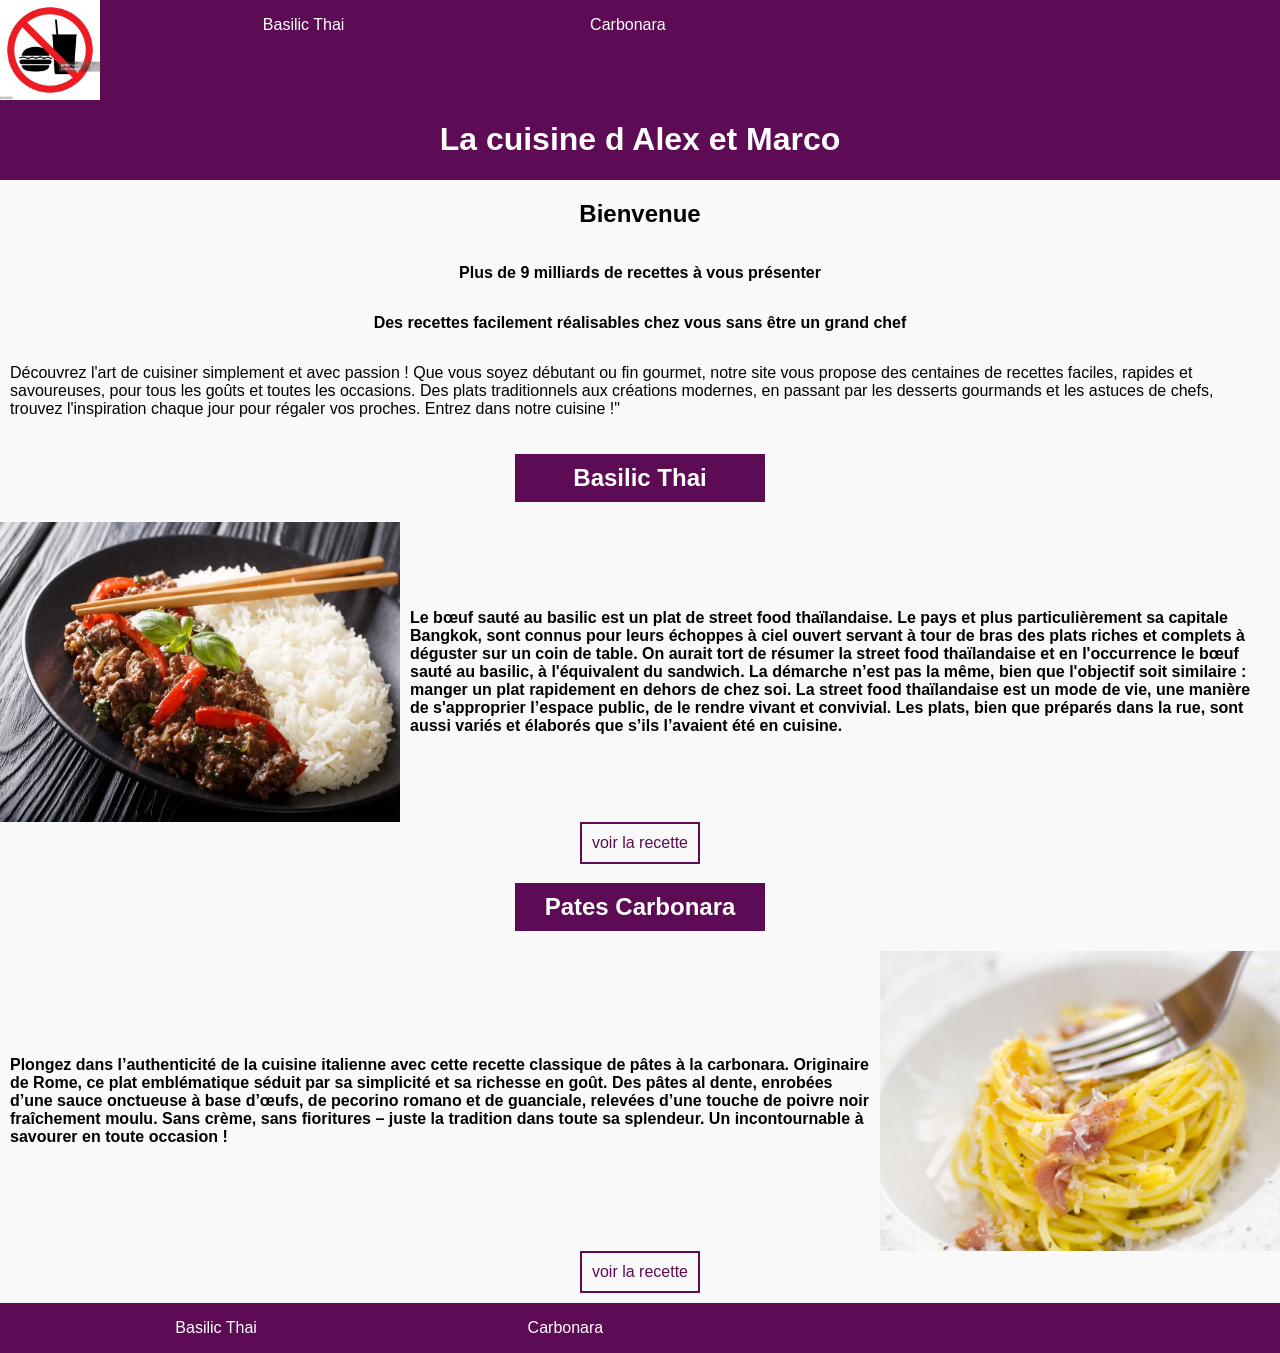
==== index.html @ 8d5aa3c8 "first-commit" ====
<!DOCTYPE html>
<html lang="fr">

<head>
    <meta charset="UTF-8">
    <meta name="viewport" content="width=device-width, initial-scale=1.0">
    <link rel="stylesheet" href="./assets/css/styles.css">
    <title>La cuisine d Alex et Marco</title>
</head>

<header>


    <nav>
        <img class="logo" src="./assets/images/logo.jpg" alt="logo">

        <ul>
            <li><a href="./assets/pages/basilic.html">Basilic Thai</a></li>
            <li><a href="./assets/pages/carbo.html">Carbonara</a></li>
            <li><a href="#"></a></li>
            <li><a href="#"></a></li>
        </ul>
    </nav>
    <h1>La cuisine d Alex et Marco</h1>

</header>

<body>
    <main>
        <section id="presentation">
            <article>
                <h2>Bienvenue</h2>
                <p><strong>Plus de 9 milliards de recettes à vous présenter</strong></p>
            </article>

            <article>
                <p><strong>Des recettes facilement réalisables chez vous sans être un grand chef</strong></p>
                <p>Découvrez l'art de cuisiner simplement et avec passion ! Que vous soyez débutant ou fin gourmet,
                    notre site vous propose des centaines de recettes faciles, rapides et savoureuses, pour tous les
                    goûts et toutes les occasions. Des plats traditionnels aux créations modernes, en passant par les
                    desserts gourmands et les astuces de chefs, trouvez l'inspiration chaque jour pour régaler vos
                    proches. Entrez dans notre cuisine !"</p>
            </article>

        </section>

        <section id="recettes">

            <article>
                <h2>Basilic Thai</h2>
                <div class="basilou">
                    <img src="./assets/images/basilic thai.jpeg" alt="basilic">

                    <p><strong>Le bœuf sauté au basilic est un plat de street food thaïlandaise. Le pays et plus
                            particulièrement sa capitale Bangkok, sont connus pour leurs échoppes à ciel ouvert servant
                            à
                            tour de bras des plats riches et complets à déguster sur un coin de table.

                            On aurait tort de résumer la street food thaïlandaise et en l'occurrence le bœuf sauté au
                            basilic, à l'équivalent du sandwich. La démarche n’est pas la même, bien que l'objectif soit
                            similaire : manger un plat rapidement en dehors de chez soi.

                            La street food thaïlandaise est un mode de vie, une manière de s'approprier l’espace public,
                            de
                            le rendre vivant et convivial. Les plats, bien que préparés dans la rue, sont aussi variés
                            et
                            élaborés que s’ils l’avaient été en cuisine.
                        </strong></p>
                </div>
                <a href="./assets/pages/basilic.html">voir la recette</a>

            </article>



            <article>
                <h2>Pates Carbonara</h2>
                <div class="carbona">
                    <img src="./assets/images/cxarbo.jpg" alt="Carbonara">

                    <p><strong>Plongez dans l’authenticité de la cuisine italienne avec cette recette classique de pâtes
                            à
                            la carbonara. Originaire de Rome, ce plat emblématique séduit par sa simplicité et sa
                            richesse
                            en goût. Des pâtes al dente, enrobées d’une sauce onctueuse à base d’œufs, de pecorino
                            romano et
                            de guanciale, relevées d’une touche de poivre noir fraîchement moulu. Sans crème, sans
                            fioritures – juste la tradition dans toute sa splendeur. Un incontournable à savourer en
                            toute
                            occasion !
                        </strong></p>
                </div>
                <a href="./assets/pages/carbo.html">voir la recette</a>
            </article>

        </section>


    </main>

<footer>
 <nav>

        <ul>
            <li><a href="./assets/pages/basilic.html">Basilic Thai</a></li>
            <li><a href="./assets/pages/carbo.html">Carbonara</a></li>
            <li><a href="#"></a></li>
            <li><a href="#"></a></li>
        </ul>
    </nav>


</footer>

</body>

</html>
---- assets/css/styles.css ----
body {
    font-family: "Roboto", sans-serif;
    background: #f9f9f9;
    padding: 0;
    margin: 0;

    img {
        max-width: 400px;
        height: 300px;

    }
}

header {
    display: flex;
    flex-direction: column;
    background-color: rgb(92, 11, 84);
    color: white;
    flex-wrap: nowrap;
    align-content: stretch;
    justify-content: space-between;
    align-items: center;

    nav {
        display: flex;
        width: 100%;
    }

    ul {
        display: flex;
        width: 100%;
        justify-content: space-around;
    }
}

#presentation {

    display: flex;
    flex-direction: column;



    article {
        display: flex;
        flex-direction: column;
        align-items: center;

        p {
            padding: 0 10px;
        }
    }
}

.logo {
    width: 100px;
    height: auto;
}

#recettes {

    display: flex;
    flex-direction: column;

    .basilou {
        display: flex;
        flex-direction: row;
        align-items: center;

        p {
            padding: 10px;
        }
    }

    .carbona {
        display: flex;
        flex-direction: row-reverse;
        align-items: center;

        p {
            padding: 10px;
        }

    }

    article {
        display: flex;
        flex-direction: column;
        justify-content: center;

        a {
            display: flex;
            text-decoration: none;
            color: rgb(92, 11, 84);
            padding: 10px;
            border: 2px solid rgb(92, 11, 84);
            max-width: 100px;
            text-align: center;
            margin: 0 auto;
        }
    }

    h2 {
        align-self: center;
        background-color: rgb(92, 11, 84);
        color: white;
        width: 250px;
        text-align: center;
        padding: 10px 0;
    }

}

footer {
    display: flex;
    flex-direction: column;
    background-color: rgb(92, 11, 84);
    color: white;
    flex-wrap: nowrap;
    align-content: stretch;
    justify-content: space-between;
    align-items: center;
    margin-top: 10px;

    nav {
        display: flex;
        width: 100%;
    }

    ul {
        display: flex;
        width: 100%;
        justify-content: space-around;
    }
}
li {
    list-style: none;

a {
    text-decoration: none;
    color: white;

}
}
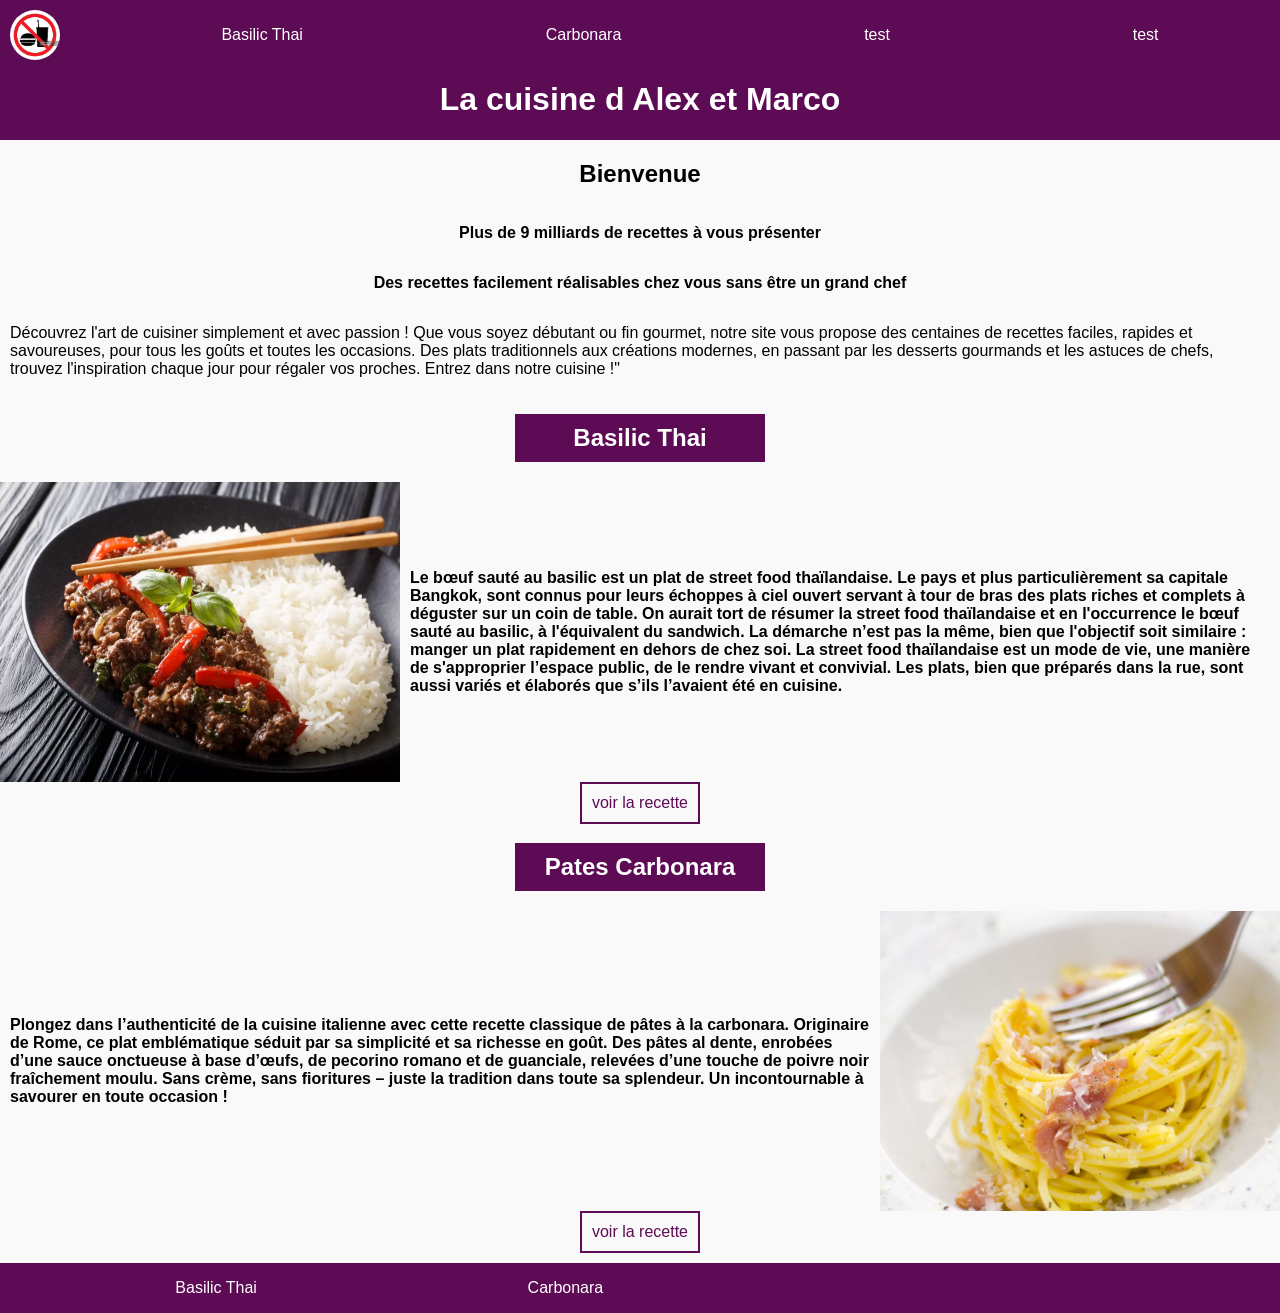
==== commit 8749b893: "first commit carbo" ====
--- a/index.html
+++ b/index.html
@@ -17,8 +17,8 @@
         <ul>
             <li><a href="./assets/pages/basilic.html">Basilic Thai</a></li>
             <li><a href="./assets/pages/carbo.html">Carbonara</a></li>
-            <li><a href="#"></a></li>
-            <li><a href="#"></a></li>
+            <li><a href="#">test</a></li>
+            <li><a href="#">test</a></li>
         </ul>
     </nav>
     <h1>La cuisine d Alex et Marco</h1>
--- a/assets/css/styles.css
+++ b/assets/css/styles.css
@@ -7,7 +7,6 @@
     img {
         max-width: 400px;
         height: 300px;
-
     }
 }
 
@@ -30,6 +29,7 @@
         display: flex;
         width: 100%;
         justify-content: space-around;
+        align-items: flex-end;
     }
 }
 
@@ -52,8 +52,10 @@
 }
 
 .logo {
-    width: 100px;
+    width: 50px;
     height: auto;
+    margin: 10px 0 0 10px;
+    border-radius: 50px;
 }
 
 #recettes {
@@ -132,12 +134,52 @@
         justify-content: space-around;
     }
 }
+
 li {
     list-style: none;
 
-a {
-    text-decoration: none;
-    color: white;
+    a {
+        text-decoration: none;
+        color: white;
+    }
+}
 
+.container-carbo {
+    display: flex;
+    flex-direction: column;
+    justify-content: center;
+    align-items: center;
+    max-width: 800px;
+    width: 80%;
+    margin: 0 auto;
+    text-align: center;
 }
+
+.container-carbo h3 {
+    background-color: rgb(92, 11, 84);
+    width: 250px;
+    margin: 10px auto;
+    padding: 10px 0;
+    border-radius: 5px;
+    color: #ffffff;
+}
+
+.container-carbo article:nth-child(3) {
+    width: 100%;
+    border: 2px solid #b917ff;
+    margin: 10px 0;
+    background: #b917ff;
+    border-radius: 50px;
+    color: #ffff;
+}
+
+.container-carbo article:last-child {
+    width: 100%;
+    border: 2px solid #b917ff;
+    margin: 10px 0;
+    border-radius: 50px;
+}
+
+.container-carbo article ul {
+    padding: 0 20px;
 }
